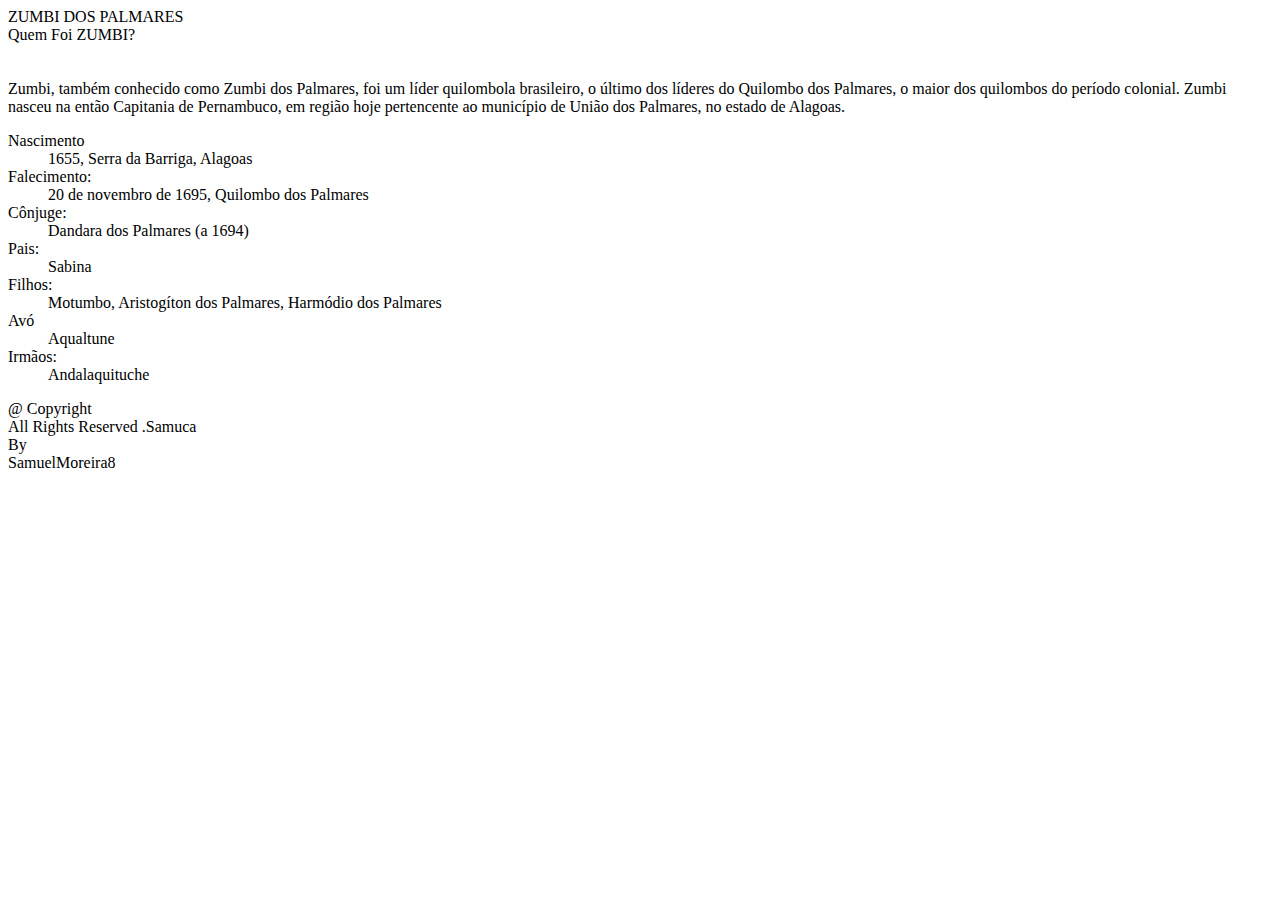
==== index.html @ a7cea51e "Rename tribute.html to index.html" ====
<html>
    <head>
        <meta charset="UTF-8"/>
        <meta name="viewport" content="widht=device-widht,user-scalable=0"/>
        <link rel="stylesheet" type="text/css" href="assets/Css/style.css" />
        <title> Zumbi Dos Palmares </title>
    </head>
    <body>
        <header>
            <div class="animation">  </div>
        <section class="banner"></section>

        <div class="title"> <div> ZUMBI DOS PALMARES </div> </div>
        <div class="descricao"> 
            <div class="texto"> 
                <div class="zumbi"> Quem Foi ZUMBI?</div> <br> <br>
                <div class="quemfoi">Zumbi, também conhecido como Zumbi dos Palmares, foi um líder quilombola brasileiro, o último dos líderes do Quilombo dos Palmares, o maior dos quilombos do período colonial. Zumbi nasceu na então Capitania de Pernambuco, em região hoje pertencente ao município de União dos Palmares, no estado de Alagoas.</div>
                <div class="lista">
                    <dl>
                        <dt>Nascimento</dt>
                        <dd> 1655, Serra da Barriga, Alagoas</dd>
                        <dt>Falecimento:</dt>
                        <dd>20 de novembro de 1695, Quilombo dos Palmares</dd>
                        <dt>Cônjuge:</dt>
                        <dd>Dandara dos Palmares (a 1694)</dd>
                        <dt>Pais: </dt>
                        <dd>Sabina</dd>
                        <dt>Filhos:</dt>
                        <dd>Motumbo, Aristogíton dos Palmares, Harmódio dos Palmares</dd>
                        <dt>Avó</dt>
                        <dd>Aqualtune</dd>
                        <dt>Irmãos:</dt>
                        <dd>Andalaquituche</dd>
                    </dl>
                </div>
            </div> 
            <div class="foto"> <img src="assets/Images/mi_11167715000694177.jpg" alt=""> </div>    
        </div>
        <div>
            <div class="moral">
                <img src="assets/Images/img-zumbi-palmares.jpg" alt="">
            </div>   
        </div>
        </header>
        <footer>
            <div class="footer1"> @ Copyright</div>
            <div class="footer2"> All Rights Reserved .Samuca</div>
            <div class="footer1"> By</div>
            <div class="footer2"> SamuelMoreira8</div>
        </footer>
    </body>
</html>
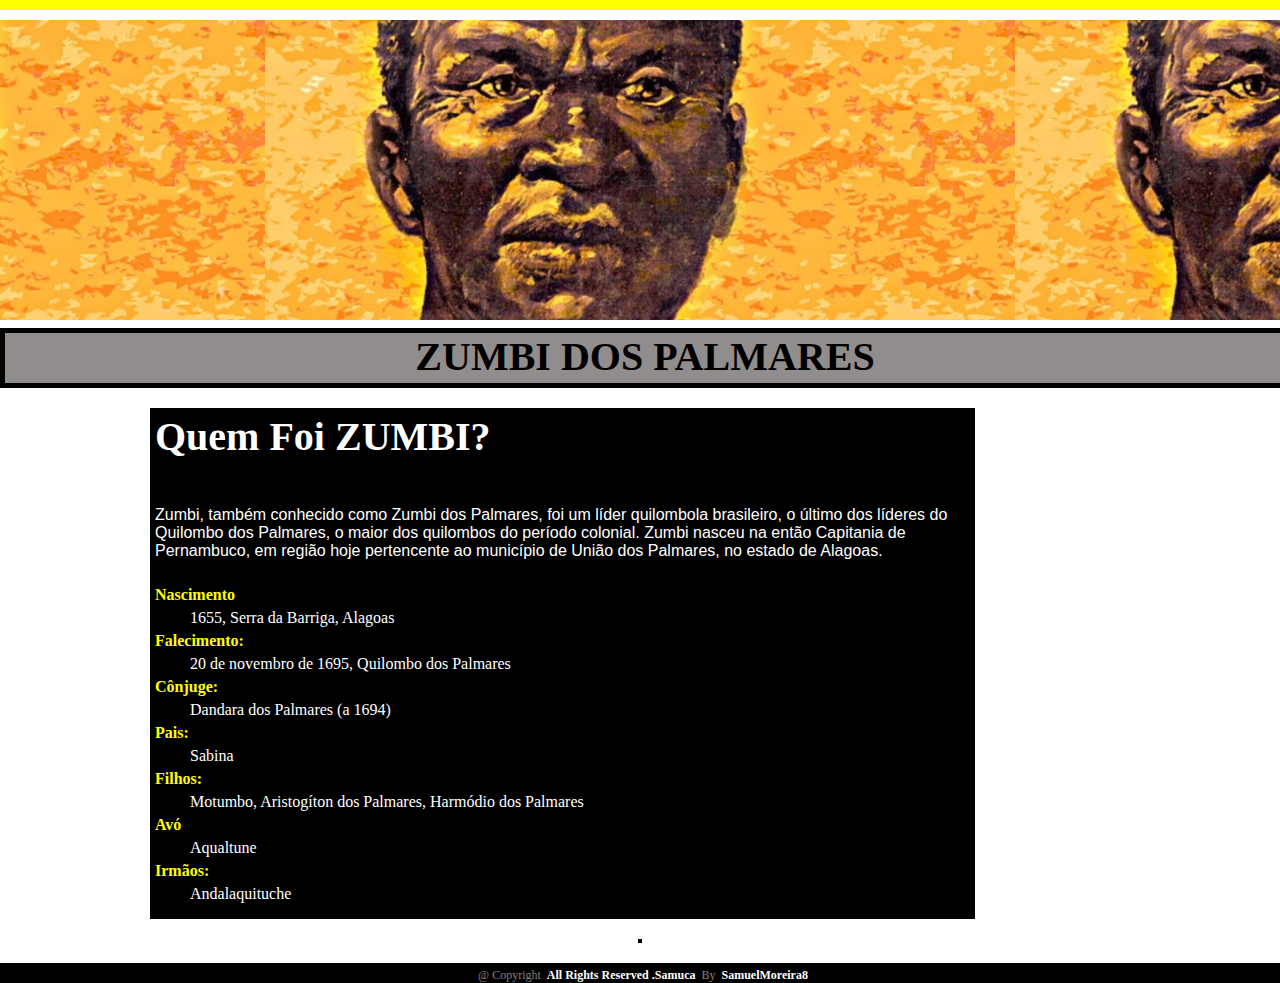
==== commit a7d724a2: "Update index.html" ====
--- a/index.html
+++ b/index.html
@@ -1,9 +1,9 @@
 <html>
-    <head>
-        <meta charset="UTF-8"/>
-        <meta name="viewport" content="widht=device-widht,user-scalable=0"/>
-        <link rel="stylesheet" type="text/css" href="assets/Css/style.css" />
+     <head>
+        <meta charset="UTF-8">
+        <meta name="viewport" content="width=device-width, initial-scale=1.0"/>
         <title> Zumbi Dos Palmares </title>
+        <link rel="stylesheet" href="./Assets/Css/style.css">
     </head>
     <body>
         <header>
--- a/Assets/Css/style.css
+++ b/Assets/Css/style.css
@@ -0,0 +1,103 @@
+body{
+    margin: 0;
+    padding: 0;
+}
+@keyframes enfeite {
+    0% { background-color: yellow;}
+    25% {background-color: black;}
+    50% { background-color: white;}
+    75% { background-color: black;}
+    100% {background-color: yellow}
+}
+
+.animation{
+    height: 10px;
+    width: 100%;
+    background-color: yellow;
+    animation-name: enfeite;
+    animation-duration: 4s;
+    animation-iteration-count: infinite;
+   
+}
+.banner{
+    background-image: url(../Images/zumbi-dos-palmares-og-1200x480.jpg) ;
+    background-position: center;
+    background-size: contain;
+    height: 300px;
+    margin-top: 10px;
+}
+
+.title {
+    display: flex;
+    justify-content: center;
+    width: 100%;
+    height: 50px;
+    background-color: rgb(146, 141, 141);
+    border: solid 5px black;
+    margin-top: 8px;
+    font-weight: bold;
+    font-size: 40px;
+}
+
+.descricao{
+    margin-top: 20px;
+    margin-left: 30px;
+    margin-right: 30px;
+    display: flex;
+}
+.texto{
+    display: flex;
+    flex-direction: column;   
+flex: 3;
+background-color: black;
+margin-left: 120px;
+}
+.zumbi{
+color: white;
+font-weight: bolder;
+font-size: 40px;
+padding: 5px;
+}
+.quemfoi{
+    color: white;
+    padding: 5px;
+    font-family: 'Trebuchet MS', 'Lucida Sans Unicode', 'Lucida Grande', 'Lucida Sans', Arial, sans-serif;
+}
+.lista{
+    color: white;
+    display: flex;
+}
+.foto{
+    flex: 1;
+    
+}
+dt{
+    padding: 5px;
+    color: yellow;
+    font-weight: bold;
+}
+footer{
+    background-color: black;
+    display: flex;
+    justify-content: center;
+    padding-top: 5px;
+}
+.footer1{
+    color: gray;
+    margin-left: 6px;
+    font-size: 12px;
+}
+.footer2{
+    color: white;
+    font-weight: bold;
+    margin-left: 6px;
+    font-size: 12px;
+}
+.moral{
+    display: flex;
+    justify-content: center;
+    padding: 20px;
+}
+.moral img{
+    border: 2px solid black;
+}
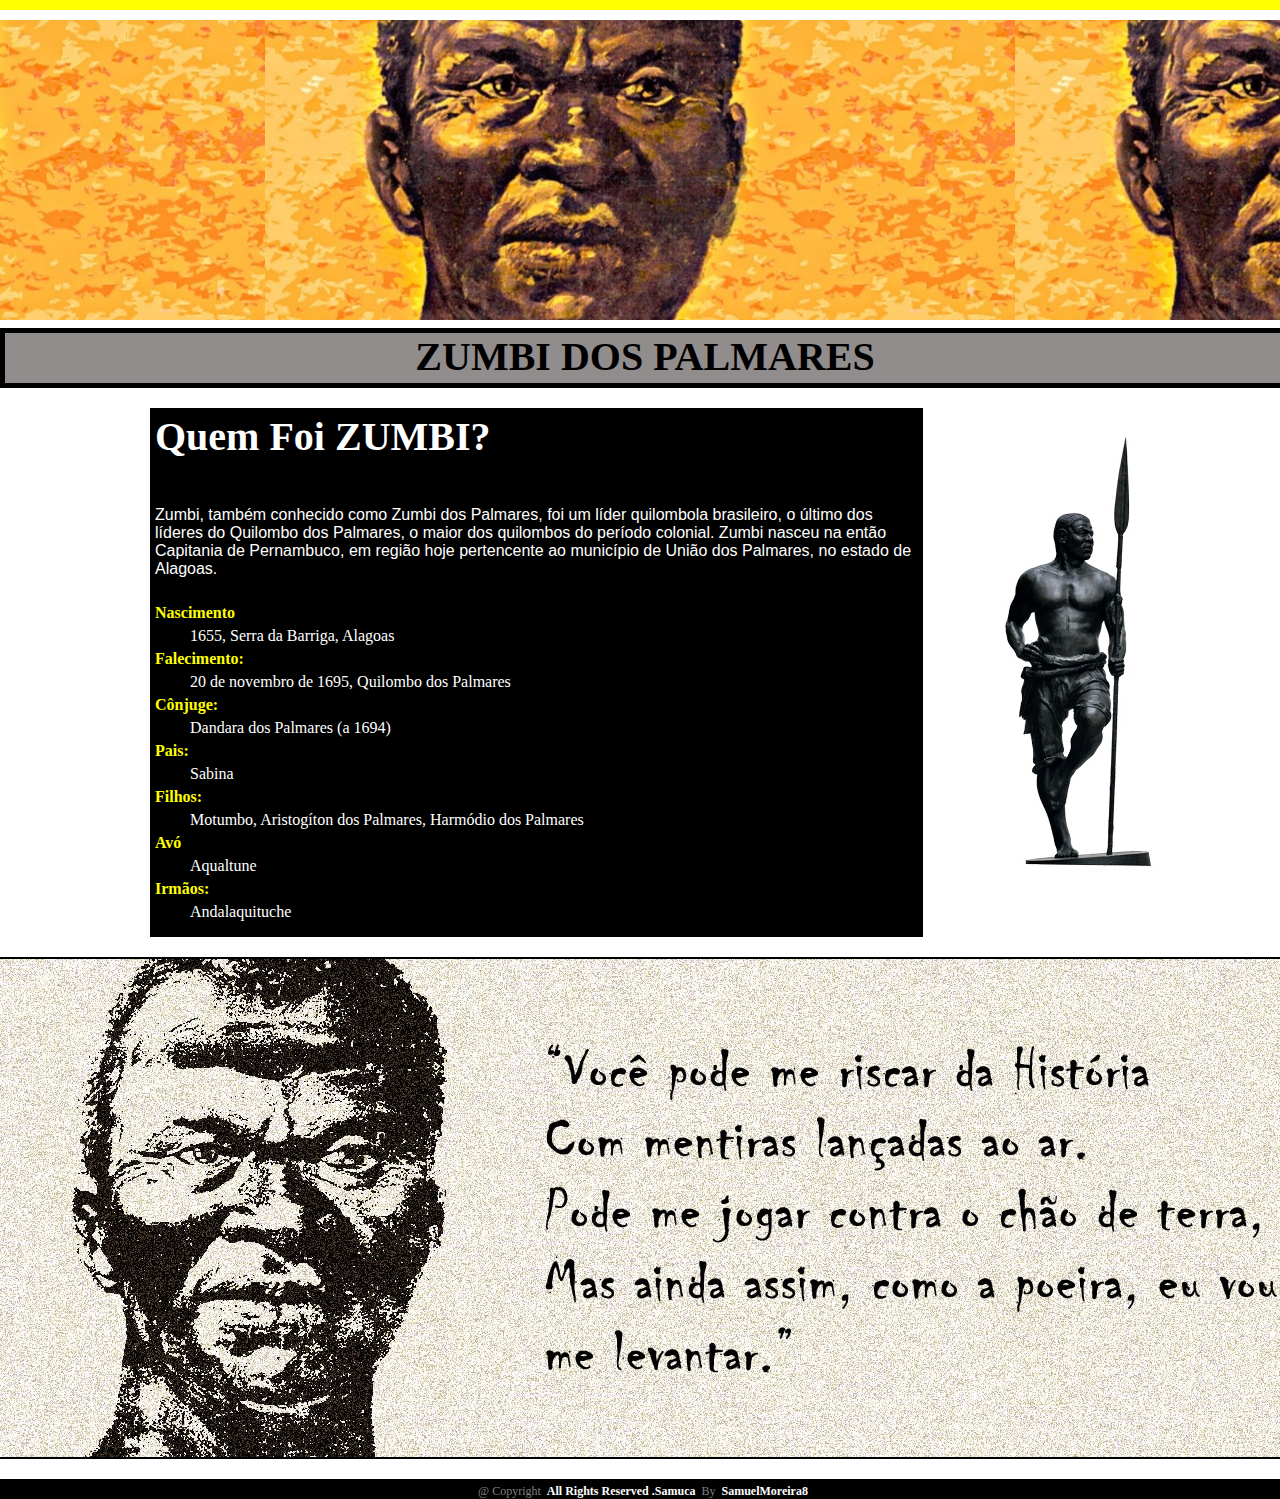
==== commit d7983e01: "Update index.html" ====
--- a/index.html
+++ b/index.html
@@ -34,11 +34,11 @@
                     </dl>
                 </div>
             </div> 
-            <div class="foto"> <img src="assets/Images/mi_11167715000694177.jpg" alt=""> </div>    
+            <div class="foto"> <img src="./Assets/Images/mi_11167715000694177.jpg"> </div>    
         </div>
         <div>
             <div class="moral">
-                <img src="assets/Images/img-zumbi-palmares.jpg" alt="">
+                <img src="./Assets/Images/img-zumbi-palmares.jpg" alt="">
             </div>   
         </div>
         </header>
